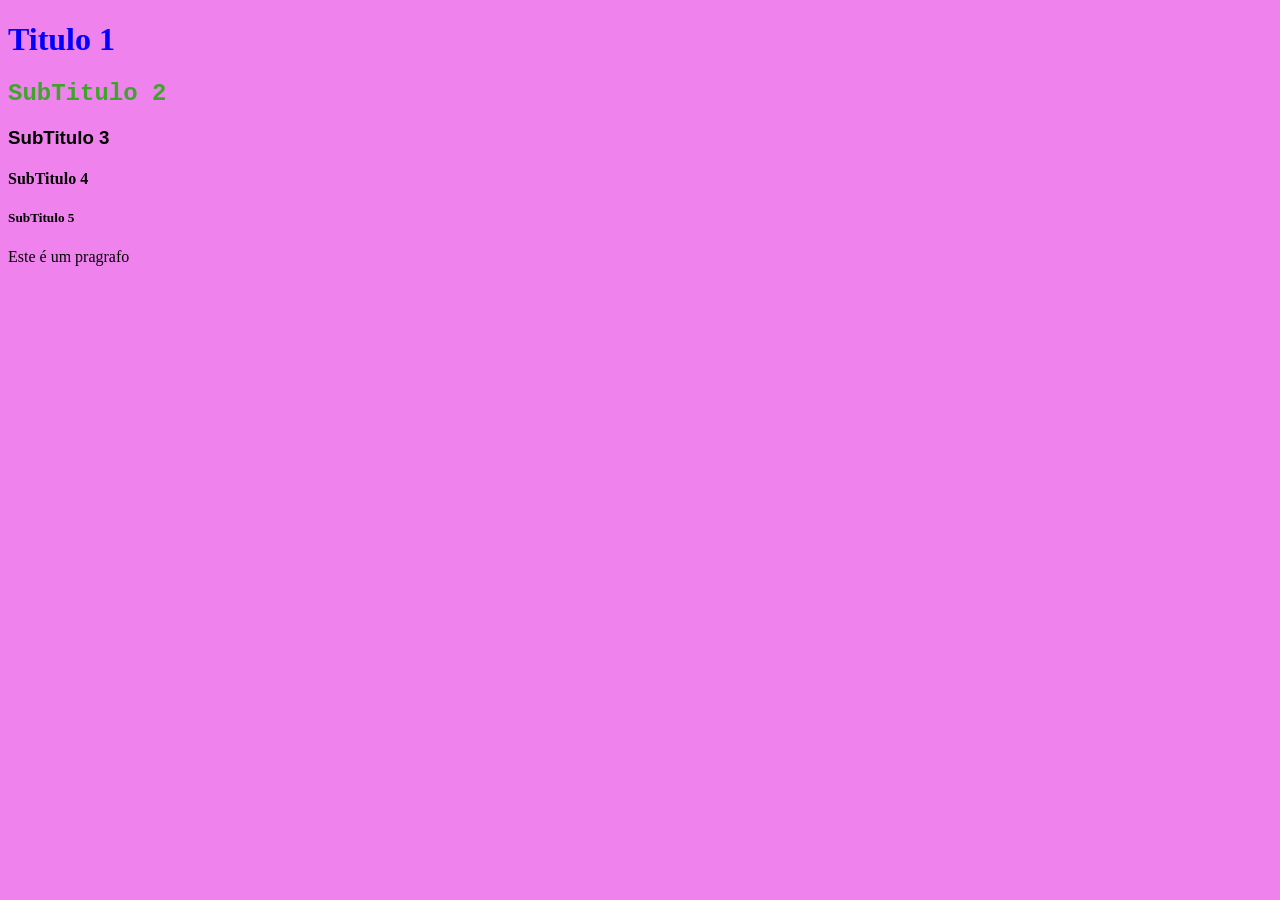
==== index.html @ 4f68d05d "Aula WEB 03-03" ====
<!DOCTYPE html>
<html lang="en">
<head>
    <meta charset="UTF-8">
    <meta name="viewport" content="width=device-width, initial-scale=1.0">
    <title>Primeira Pagina WEB</title>
</head>
<body style="background-color: rgb(240, 130, 237);">
    <h1 style="color: blue;"> Titulo 1</h1>
    <h2 style="color: rgb(61, 165, 42); font-family: 'Courier New', Courier, monospace;">SubTitulo 2</h2>
    <h3 style="font-family: Verdana, Geneva, Tahoma, sans-serif;">SubTitulo 3</h3>
    <h4>SubTitulo 4</h4>
    <h5>SubTitulo 5</h5>
    <p>Este é um pragrafo</p>
</body>
</html>
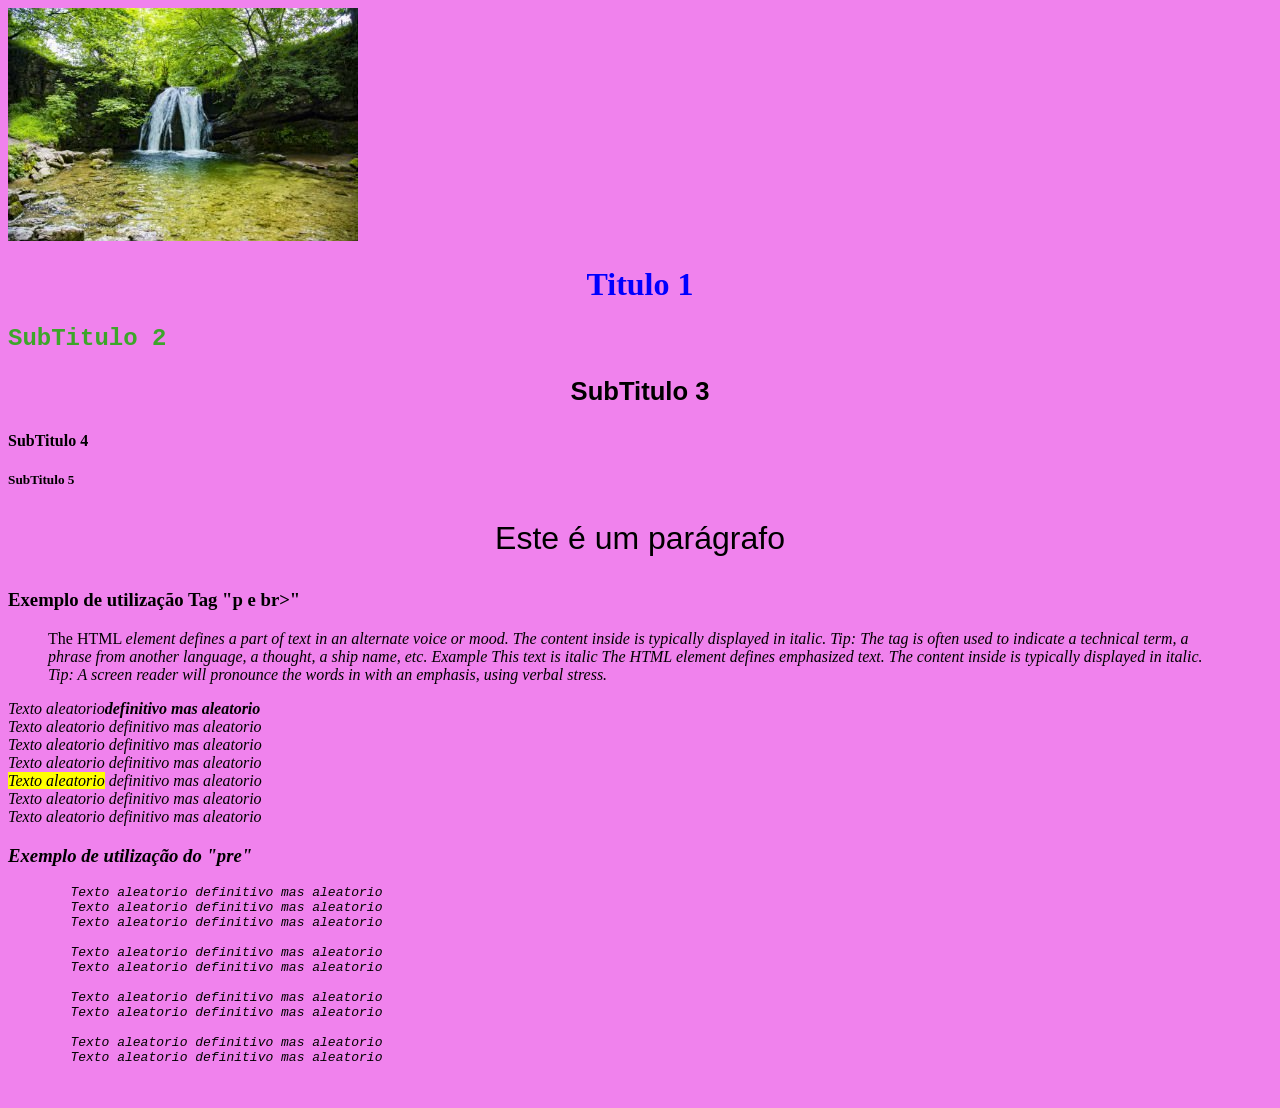
==== commit dbee1550: "Aula referente Links, Cores e Imagens" ====
--- a/index.html
+++ b/index.html
@@ -3,14 +3,65 @@
 <head>
     <meta charset="UTF-8">
     <meta name="viewport" content="width=device-width, initial-scale=1.0">
-    <title>Primeira Pagina WEB</title>
+    <title>Primeira Página WEB</title>
+    <link rel="icon" type="image/x-icon" href="/image/favicon.ico">
 </head>
 <body style="background-color: rgb(240, 130, 237);">
-    <h1 style="color: blue;"> Titulo 1</h1>
+
+
+    
+    <img src="paisagem.jpg" alt="Paisagem Linda" style="align-items: center;">
+
+    <h1 style="color: blue;text-align: center;"> Titulo 1</h1>
     <h2 style="color: rgb(61, 165, 42); font-family: 'Courier New', Courier, monospace;">SubTitulo 2</h2>
-    <h3 style="font-family: Verdana, Geneva, Tahoma, sans-serif;">SubTitulo 3</h3>
+    <h3 style="font-family: Verdana, Geneva, Tahoma, sans-serif; font-size: 160%;text-align: center;">SubTitulo 3</h3>
     <h4>SubTitulo 4</h4>
     <h5>SubTitulo 5</h5>
-    <p>Este é um pragrafo</p>
+    <p style="font-family: Arial, Helvetica, sans-serif; font-size: 200%;text-align: center;">Este é um parágrafo</p>
+
+    <h3>Exemplo de utilização Tag "p e br>"</h3>
+    <p style="font-family: 'Franklin Gothic Medium', 'Arial Narrow', Arial, sans-serif;font-size: 100%;"> 
+
+        <blockquote cite="https://www.w3schools.com/html/html_formatting.asp">
+            The HTML <i> element defines a part of text in an alternate voice or mood. The content inside is typically displayed in italic.
+
+                Tip: The <i> tag is often used to indicate a technical term, a phrase from another language, a thought, a ship name, etc.
+                
+                Example
+                <i>This text is italic</i>
+                The HTML <em> element defines emphasized text. The content inside is typically displayed in italic.
+                
+                Tip: A screen reader will pronounce the words in <em> with an emphasis, using verbal stress.
+                
+                
+        </blockquote>
+        
+        Texto aleatorio<strong>definitivo mas aleatorio</strong> <br>
+        Texto aleatorio definitivo mas aleatorio<br>
+        <em>Texto aleatorio</em> definitivo mas aleatorio<br>
+        Texto aleatorio definitivo mas aleatorio<br>
+        <mark>Texto aleatorio</mark> definitivo mas aleatorio<br>
+        Texto aleatorio definitivo mas aleatorio<br>
+        Texto aleatorio definitivo mas aleatorio<br>
+    </p>
+
+    <h3>Exemplo de utilização do "pre"</h3>
+
+        <pre>
+        Texto aleatorio definitivo mas aleatorio
+        Texto aleatorio definitivo mas aleatorio
+        Texto aleatorio definitivo mas aleatorio
+
+        Texto aleatorio definitivo mas aleatorio
+        Texto aleatorio definitivo mas aleatorio
+
+        Texto aleatorio definitivo mas aleatorio
+        Texto aleatorio definitivo mas aleatorio
+
+        Texto aleatorio definitivo mas aleatorio
+        Texto aleatorio definitivo mas aleatorio
+
+        </pre>
+
 </body>
 </html>
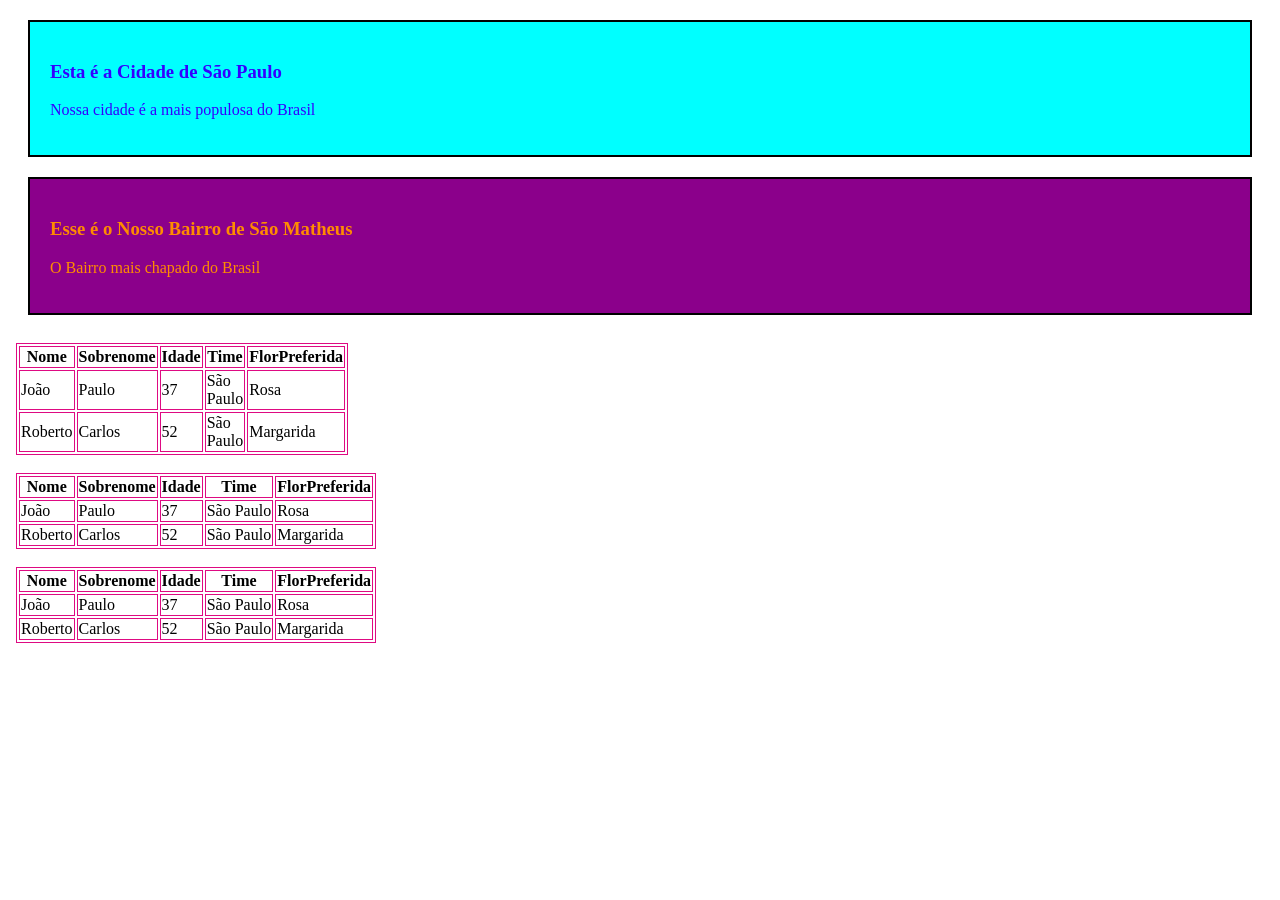
==== commit 133289f8: "Trabalhando com DIV" ====
--- a/index.html
+++ b/index.html
@@ -5,63 +5,35 @@
     <meta name="viewport" content="width=device-width, initial-scale=1.0">
     <title>Primeira Página WEB</title>
     <link rel="icon" type="image/x-icon" href="/image/favicon.ico">
+    <style>
+        .cidade 
+            {
+               background-color: aqua;
+               color: rgb(51, 0, 255);
+              border: 2px solid black;
+              margin: 20px;
+              padding: 20px;
+            }
+        .bairro
+            {
+                background-color: darkmagenta;
+                color: darkorange;
+                border: 2px solid black;
+                margin: 20px;
+                padding: 20px;
+            }
+    </style>
 </head>
-<body style="background-color: rgb(240, 130, 237);">
-
-
-    
-    <img src="paisagem.jpg" alt="Paisagem Linda" style="align-items: center;">
-
-    <h1 style="color: blue;text-align: center;"> Titulo 1</h1>
-    <h2 style="color: rgb(61, 165, 42); font-family: 'Courier New', Courier, monospace;">SubTitulo 2</h2>
-    <h3 style="font-family: Verdana, Geneva, Tahoma, sans-serif; font-size: 160%;text-align: center;">SubTitulo 3</h3>
-    <h4>SubTitulo 4</h4>
-    <h5>SubTitulo 5</h5>
-    <p style="font-family: Arial, Helvetica, sans-serif; font-size: 200%;text-align: center;">Este é um parágrafo</p>
-
-    <h3>Exemplo de utilização Tag "p e br>"</h3>
-    <p style="font-family: 'Franklin Gothic Medium', 'Arial Narrow', Arial, sans-serif;font-size: 100%;"> 
-
-        <blockquote cite="https://www.w3schools.com/html/html_formatting.asp">
-            The HTML <i> element defines a part of text in an alternate voice or mood. The content inside is typically displayed in italic.
-
-                Tip: The <i> tag is often used to indicate a technical term, a phrase from another language, a thought, a ship name, etc.
-                
-                Example
-                <i>This text is italic</i>
-                The HTML <em> element defines emphasized text. The content inside is typically displayed in italic.
-                
-                Tip: A screen reader will pronounce the words in <em> with an emphasis, using verbal stress.
-                
-                
-        </blockquote>
-        
-        Texto aleatorio<strong>definitivo mas aleatorio</strong> <br>
-        Texto aleatorio definitivo mas aleatorio<br>
-        <em>Texto aleatorio</em> definitivo mas aleatorio<br>
-        Texto aleatorio definitivo mas aleatorio<br>
-        <mark>Texto aleatorio</mark> definitivo mas aleatorio<br>
-        Texto aleatorio definitivo mas aleatorio<br>
-        Texto aleatorio definitivo mas aleatorio<br>
-    </p>
-
-    <h3>Exemplo de utilização do "pre"</h3>
-
-        <pre>
-        Texto aleatorio definitivo mas aleatorio
-        Texto aleatorio definitivo mas aleatorio
-        Texto aleatorio definitivo mas aleatorio
-
-        Texto aleatorio definitivo mas aleatorio
-        Texto aleatorio definitivo mas aleatorio
-
-        Texto aleatorio definitivo mas aleatorio
-        Texto aleatorio definitivo mas aleatorio
-
-        Texto aleatorio definitivo mas aleatorio
-        Texto aleatorio definitivo mas aleatorio
-
-        </pre>
-
+<body>
+    <div class="cidade">
+        <h3>Esta é a Cidade de São Paulo</h3>
+        <p> Nossa cidade é a mais populosa do Brasil<p>
+    </div> 
+ 
+    <div class="bairro">
+        <h3>Esse é o Nosso Bairro de São Matheus</h3>
+        <p> O Bairro mais chapado do Brasil</p>
+    </div>
+    <iframe src="./Table.html" height="450" width="400" frameborder="0"></iframe>
 </body>
 </html>
